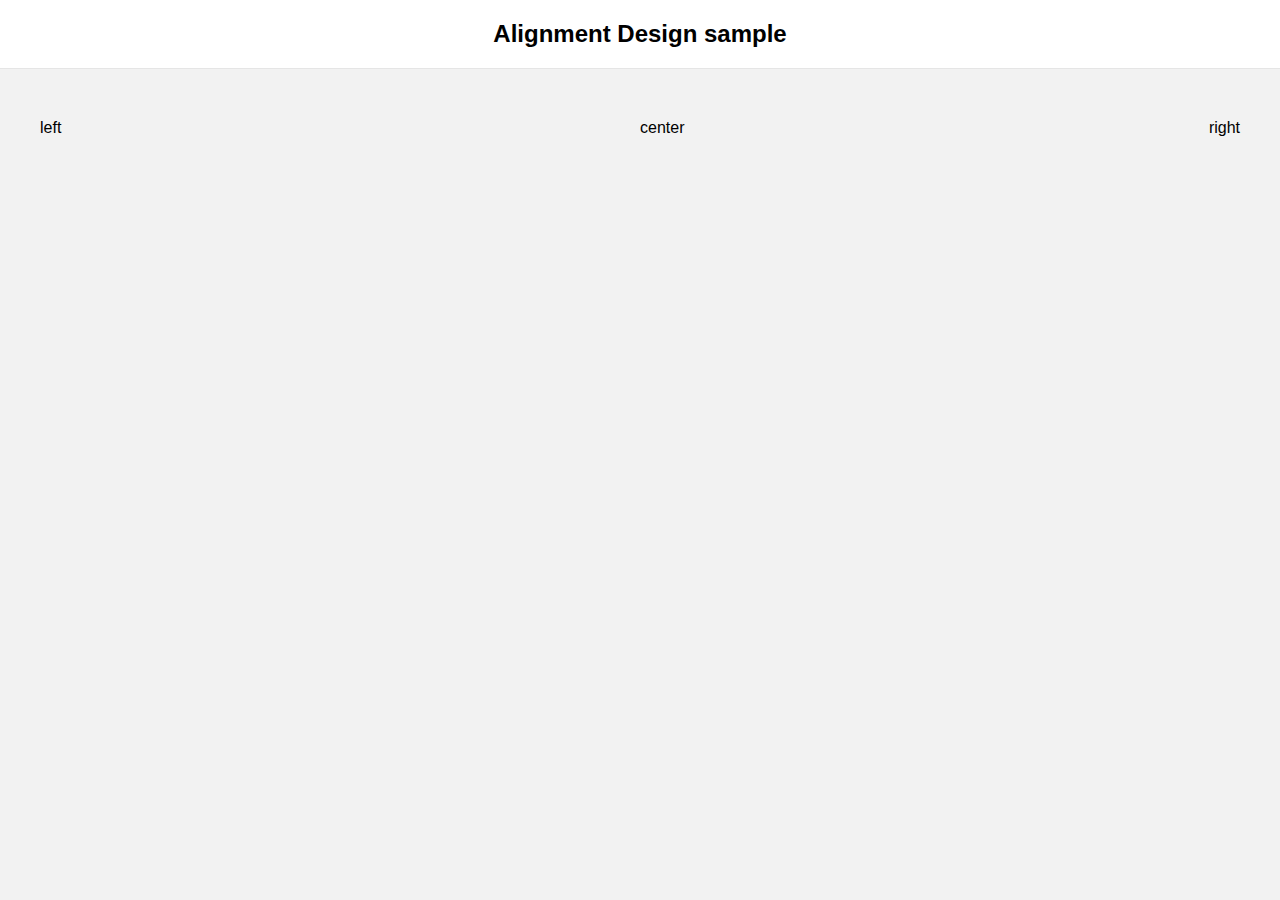
==== alignment/index.html @ 87a31b24 "add(alignment) add new alignment design" ====
<!DOCTYPE html>
<html lang="en">
<head>
    <meta charset="UTF-8">
    <title>Alignment Design</title>

    <link rel="stylesheet" type="text/css" href="../assets/css/runtime.css">
    <link rel="stylesheet" type="text/css" href="./styles.css">
</head>
<body>

<article>
    <div class="page-title"><h2> Alignment Design sample</h2></div>
    <section class="container">
        <div class="alignment-module">
            <div class="alignment-wrapper">
                <div class="align-left">left</div>
                <div class="align-right">right</div>
                <div class="align-center">center</div>
            </div>
        </div>
    </section>
</article>

</body>
</html>
---- assets/css/runtime.css ----
:root {
    --global-typography-font-family: aktiv-grotesk, -apple-system, BlinkMacSystemFont, "Segoe UI", Roboto, "Helvetica Neue", Arial, sans-serif, "Apple Color Emoji", "Segoe UI Emoji", "Segoe UI Symbol", "Noto Color Emoji";
    --global-typography-font-weight: 400;
}


* {
    margin: 0;
    padding: 0;
}

html {
    background-color: rgba(0, 0, 0, .05);
}

body {
    width: 100%;
    text-align: center;

    font-family: var(--global-typography-font-family);
    font-weight: var(--global-typography-font-weight);
}

article {
    display: flex;
    flex-direction: column;

}

article + article {
    margin-top: 100px;
}

article .page-title {
    /*margin-top: 100px;*/
    background-color: white;

    padding-top: 20px;
    padding-bottom: 20px;
    border-bottom: 1px solid rgba(0, 0, 0, .1);
}
a, a:hover, a:active, a:visited {
    color: black;
    text-decoration: none;
    -webkit-text-decoration-style: unset;
}
article .container {
    margin: 50px auto 0;
    width: 1200px;
}

article .container ul {
    list-style: none;
    text-align: left;
}
article .container ul li {
    padding-top: 20px;
    font-size: 18px;
}

article .container ul li:hover, article .container ul li:hover * {
    color: #2ea3f2;
}

article .container ul li:first-child {
    padding-top: 0;
}
---- alignment/styles.css ----
.alignment-module {
    width: 100%;
    text-align: left;
}

.alignment-wrapper {
    position: relative;
    display: inline-block;
    width: inherit;
    height: 300px;
}

div[class^="align-*"] {
    position: absolute;
    float: left;
}

.align-left {
    left: 0;
    top: 0;
    float: left;
    position: absolute;
}

.align-right {
    top: 0;
    right: 0;
    float: left;
    position: absolute;
}

.align-center {
    left: 50%;
    right: 50%;
    float: left;
    position: absolute;
}
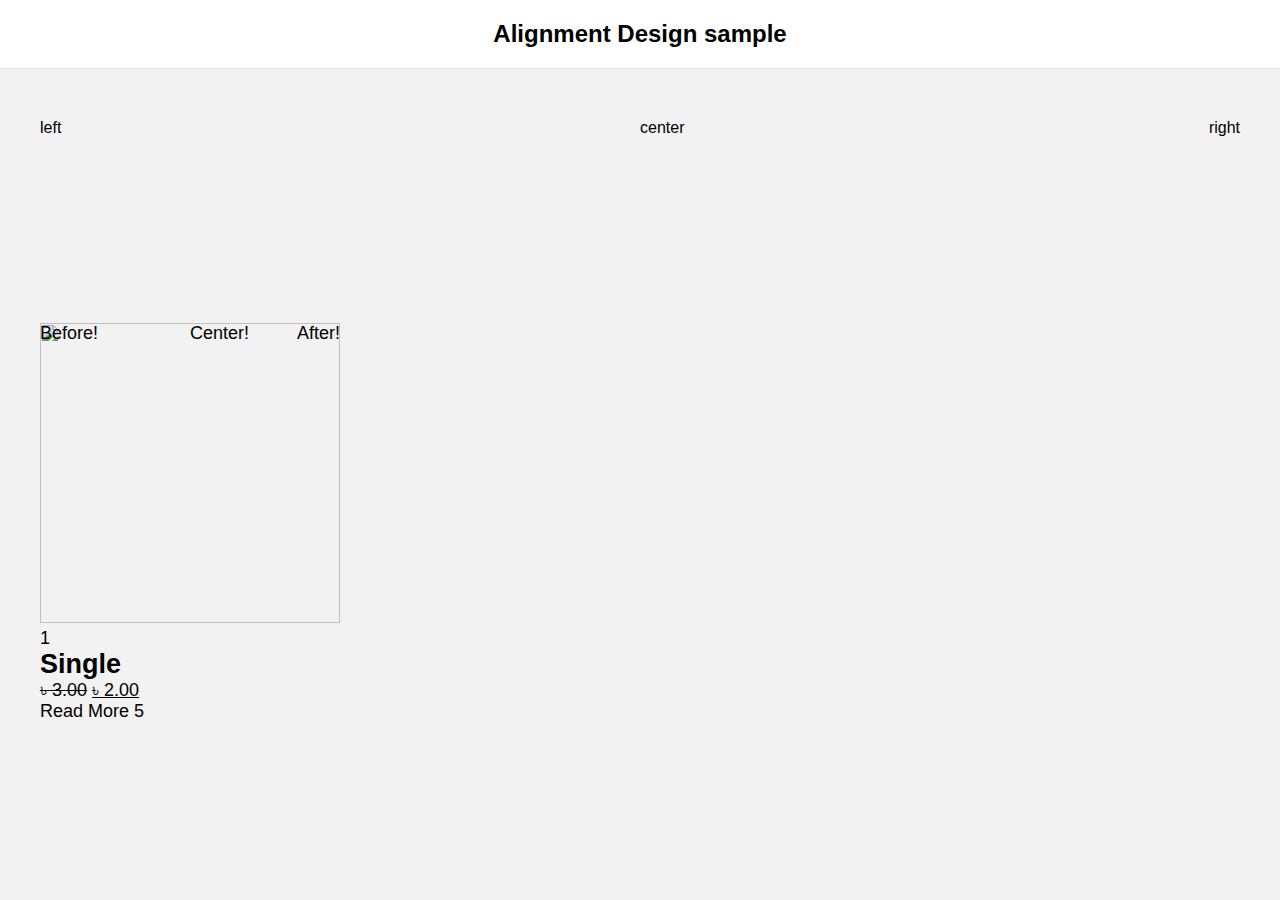
==== commit 063cf188: "add(alignment) add real project design" ====
--- a/alignment/index.html
+++ b/alignment/index.html
@@ -19,6 +19,54 @@
                 <div class="align-center">center</div>
             </div>
         </div>
+
+        <ul>
+            <li class="product type-product post-753 status-publish instock product_cat-music has-post-thumbnail sale downloadable virtual purchasable product-type-simple">
+                <div class="df-product-outer-wrap df-hover-trigger">
+                    <div class="df-product-inner-wrap">
+                        <!--<span class="onsale">Sale!</span>-->
+                        <div class="df-item-wrap df-product-image-wrap difl_productitem_0 ">
+                            <div class="df-sale-badge-wrapper">
+                                <span class="df-sale-badge onsale">
+                                <span class="before-text"> Before! </span>
+                                <span class="after-text"> After! </span>
+                                <span class="center-text"> Center! </span>
+                                </span>
+                            </div>
+                            <a class="df-hover-effect df-image-zoom-out has_overlay"
+                               href="http://development.test/product/single/">
+                                <img width="300" height="300"
+                                     src="https://image.freepik.com/free-vector/thanksgiving-card-template_23-2148748497.jpg"
+                                     class="attachment-woocommerce_thumbnail size-woocommerce_thumbnail"
+                                     alt="" loading="lazy">
+                                <span class="df-overlay"></span>
+                                <span class="df-icon-wrap">
+                        <span class="df-icon-overlay df-fade-left">1</span>
+                    </span></a>
+                        </div>
+                        <div class="df-item-wrap df-product-title-wrap difl_productitem_1 ">
+                            <h2 class="df-product-title woocommerce-loop-product__title">
+                                <a href="http://development.test/product/single/">
+                                    Single
+                                </a>
+                            </h2>
+                        </div>
+                        <div class="df-item-wrap df-product-price-wrap difl_productitem_2 ">
+                    <span class="df-product-price price">
+                    <del aria-hidden="true"><span class="woocommerce-Price-amount amount"><bdi><span
+                            class="woocommerce-Price-currencySymbol">৳&nbsp;</span>3.00</bdi></span></del> <ins><span
+                            class="woocommerce-Price-amount amount"><bdi><span class="woocommerce-Price-currencySymbol">৳&nbsp;</span>2.00</bdi></span></ins>
+                    </span>
+                        </div>
+                        <div class="df-item-wrap df-product-button-wrap difl_productitem_3 ">
+                            <a class="df-product-read-more" href="http://development.test/product/single/"><span>Read More</span>
+                                <span class="et-pb-icon">5</span></a>
+                        </div>
+                    </div>
+                </div>
+            </li>
+
+        </ul>
     </section>
 </article>
 
--- a/alignment/styles.css
+++ b/alignment/styles.css
@@ -7,10 +7,10 @@
     position: relative;
     display: inline-block;
     width: inherit;
-    height: 300px;
+    height: 200px;
 }
 
-div[class^="align-*"] {
+[class^="align-*"] {
     position: absolute;
     float: left;
 }
@@ -34,4 +34,58 @@
     right: 50%;
     float: left;
     position: absolute;
-}+}
+
+
+a, a:hover, a:visited, a:focus {
+    text-decoration: none;
+    color: black;
+}
+
+.product {
+    width: 300px;
+    height: 400px;
+    position: relative;
+}
+
+.df-product-outer-wrap, .df-sale-badge-wrapper, .df-product-inner-wrap {
+    width: inherit;
+    height: inherit;
+}
+
+.df-product-inner-wrap, .df-product-image-wrap {
+    position: relative;
+}
+
+.df-product-inner-wrap {
+    max-width: 100%;
+}
+
+
+.df-sale-badge-wrapper {
+    position: relative;
+    max-width: 100%;
+    width: auto;
+}
+
+
+.before-text {
+    left: 0;
+    top: 0;
+    float: left;
+    position: absolute;
+}
+
+.after-text {
+    right: 0;
+    top: 0;
+    float: left;
+    position: absolute;
+}
+
+.center-text {
+    right: 50%;
+    left: 50%;
+    float: left;
+    position: absolute;
+}
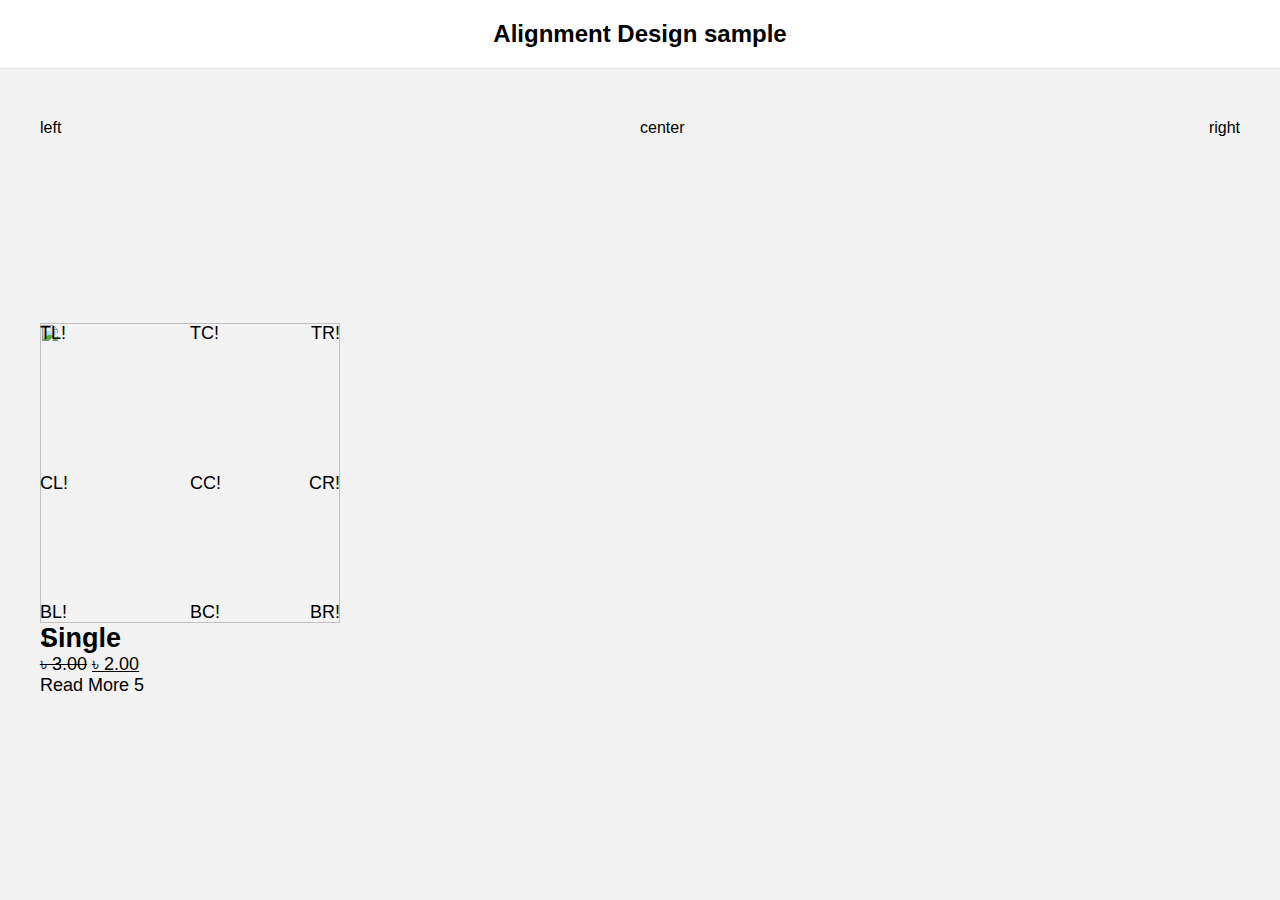
==== commit 52aedee2: "update(alignment) real project alignment" ====
--- a/alignment/index.html
+++ b/alignment/index.html
@@ -26,13 +26,17 @@
                     <div class="df-product-inner-wrap">
                         <!--<span class="onsale">Sale!</span>-->
                         <div class="df-item-wrap df-product-image-wrap difl_productitem_0 ">
-                            <div class="df-sale-badge-wrapper">
-                                <span class="df-sale-badge onsale">
-                                <span class="before-text"> Before! </span>
-                                <span class="after-text"> After! </span>
-                                <span class="center-text"> Center! </span>
-                                </span>
-                            </div>
+                            <span class="df-sale-badge onsale">
+                                <span class="top-left-text"> TL! </span>
+                                <span class="top-center-text"> TC! </span>
+                                <span class="top-right-text"> TR! </span>
+                                <span class="center-left-text"> CL! </span>
+                                <span class="center-center-text"> CC! </span>
+                                <span class="center-right-text"> CR! </span>
+                                <span class="bottom-left-text"> BL! </span>
+                                <span class="bottom-center-text"> BC! </span>
+                                <span class="bottom-right-text"> BR! </span>
+                            </span>
                             <a class="df-hover-effect df-image-zoom-out has_overlay"
                                href="http://development.test/product/single/">
                                 <img width="300" height="300"
--- a/alignment/styles.css
+++ b/alignment/styles.css
@@ -48,44 +48,94 @@
     position: relative;
 }
 
-.df-product-outer-wrap, .df-sale-badge-wrapper, .df-product-inner-wrap {
+.df-product-outer-wrap {
     width: inherit;
     height: inherit;
 }
 
-.df-product-inner-wrap, .df-product-image-wrap {
+.df-product-image-wrap, .df-sale-badge {
+    width: inherit;
+    height: inherit;
+}
+
+
+.df-sale-badge {
+    display: inline;
+}
+
+.df-product-image-wrap {
     position: relative;
+    height: 300px;
 }
+
 
 .df-product-inner-wrap {
     max-width: 100%;
 }
 
 
-.df-sale-badge-wrapper {
-    position: relative;
-    max-width: 100%;
-    width: auto;
-}
 
-
-.before-text {
+.top-left-text {
     left: 0;
     top: 0;
     float: left;
     position: absolute;
 }
 
-.after-text {
+.top-right-text {
     right: 0;
     top: 0;
     float: left;
     position: absolute;
 }
 
-.center-text {
+.top-center-text {
     right: 50%;
     left: 50%;
     float: left;
     position: absolute;
 }
+
+.center-left-text {
+    left: 0;
+    top: 50%;
+    float: left;
+    position: absolute;
+}
+
+.center-right-text {
+    right: 0;
+    top: 50%;
+    float: left;
+    position: absolute;
+}
+
+.center-center-text {
+    left: 50%;
+    top: 50%;
+    float: left;
+    position: absolute;
+}
+
+
+.bottom-left-text {
+    left: 0;
+    bottom: 0;
+    float: left;
+    position: absolute;
+}
+
+.bottom-right-text {
+    right: 0;
+    bottom: 0;
+    float: left;
+    position: absolute;
+}
+
+.bottom-center-text {
+    right: 50%;
+    left: 50%;
+    bottom:0;
+    float: left;
+    position: absolute;
+}
